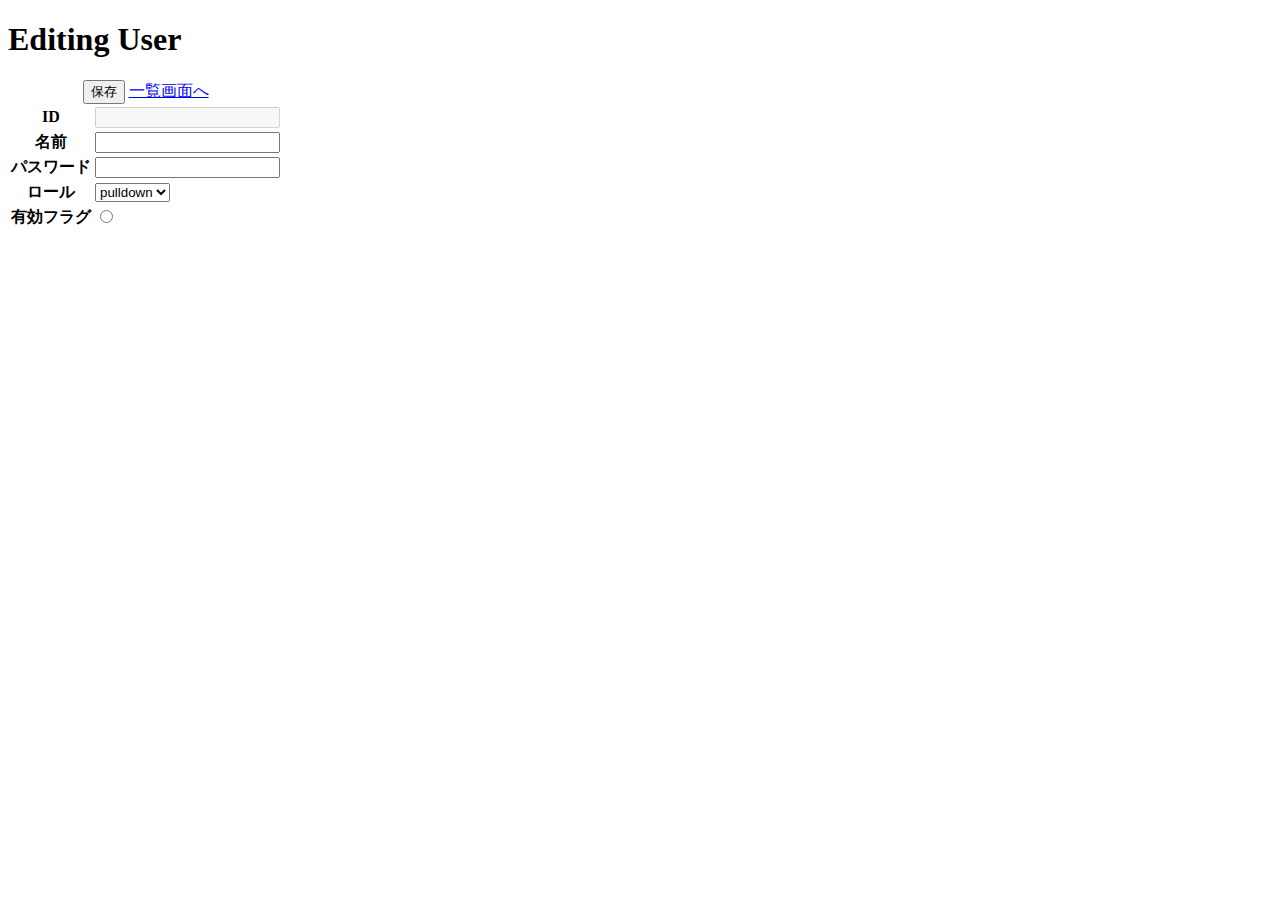
==== src/main/resources/templates/usermaster/usermaster/edit.html @ b2630b0a "first commit" ====
<!DOCTYPE html>
<html xmlns:th="http://www.thymeleaf.org"
    th:replace="~{usermaster/layout/template :: layout(~{::title},~{::body/content()})}">
<head>
<title>Editing User</title>
</head>
<body>
    <div class="container body-container">
        <h1>Editing User</h1>
        <form th:action="@{/usermaster/update/{id}(id=*{id})}"
            th:method="post" th:object="${userUpdateForm}">
            <table class="table user-container">
                <tr>
                    <th>ID</th>
                    <td><input type="text" class="form-control" th:field="*{id}"
                        th:value="*{id}" disabled /></td>
                </tr>
                <tr>
                    <th>名前</th>
                    <td><input type="text" class="form-control" th:field="*{name}" />
                        <span th:if="${#fields.hasErrors('name')}" th:errors="*{name}"></span>
                    </td>
                </tr>
                <tr>
                    <th>パスワード</th>
                    <td><input type="password" class="form-control"
                        th:field="*{password}" /> <span
                        th:if="${#fields.hasErrors('password')}" th:errors="*{password}"></span>
                    </td>
                </tr>
                <tr>
                    <th>ロール</th>
                    <td><select class="form-control" name="role">
                            <option th:each="item : *{getRoleItems()}"
                                th:value="${item.value}" th:text="${item.key}"
                                th:selected="${item.value} == *{role}">pulldown</option>
                    </select></td>
                </tr>
                <tr>
                    <th>有効フラグ</th>
                    <td>
                        <div th:each="item : *{getEnabledItems()}"
                            class="form-check-inline">
                            <input type="radio" class="form-check-input"
                                th:value="${item.value}" th:text="${item.key}"
                                th:field="*{enabled}" />
                        </div>
                    </td>
                </tr>
                <caption>
                    <span class="d-flex justify-content-between">
                        <button type="submit" class="btn btn-outline-dark">保存</button> <a
                        class="btn btn-outline-dark" href="/usermaster/index">一覧画面へ</a>
                    </span>
                </caption>
            </table>
        </form>
    </div>
</body>
</html>
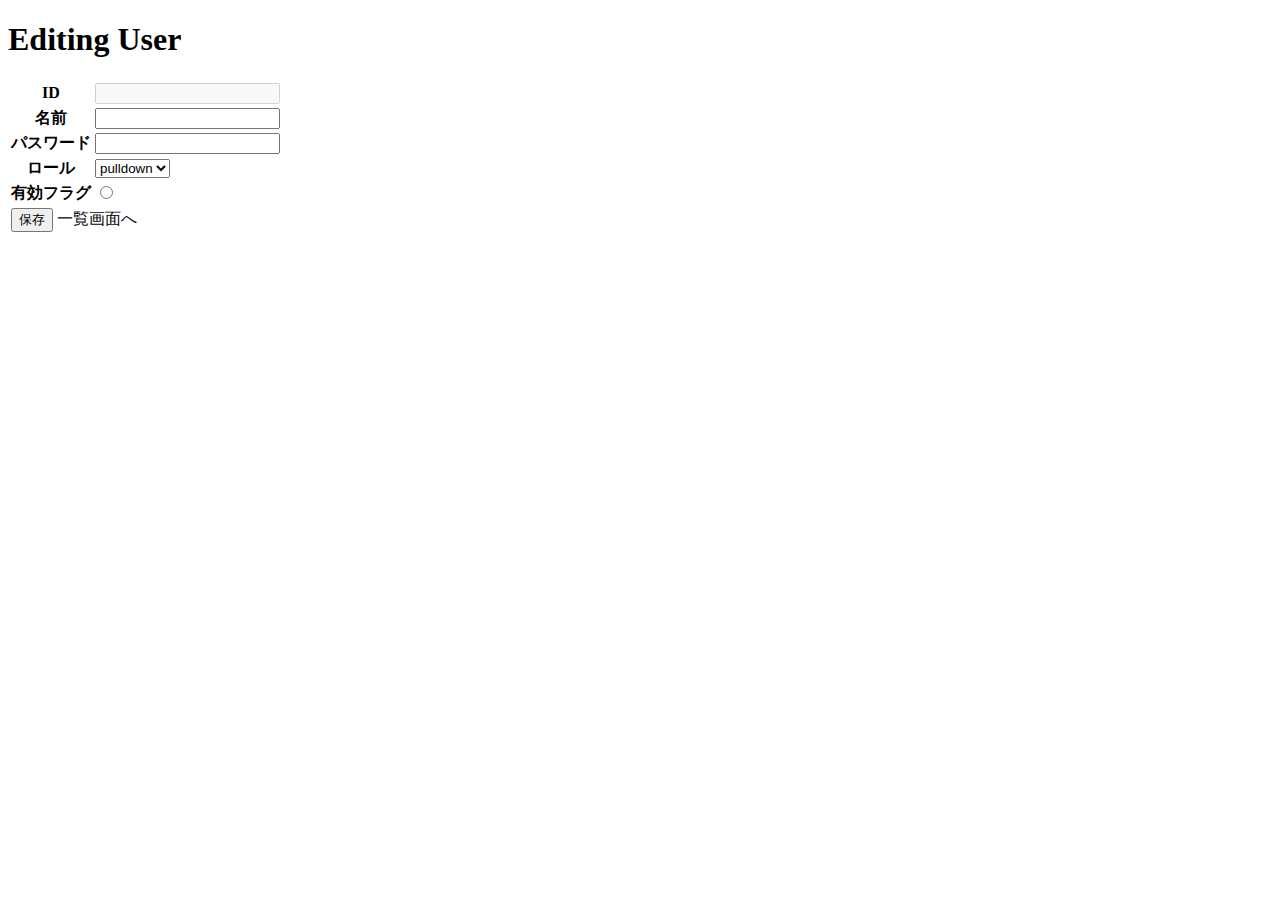
==== commit 7605aedc: "mod layout" ====
--- a/src/main/resources/templates/usermaster/usermaster/edit.html
+++ b/src/main/resources/templates/usermaster/usermaster/edit.html
@@ -13,7 +13,7 @@
                 <tr>
                     <th>ID</th>
                     <td><input type="text" class="form-control" th:field="*{id}"
-                        th:value="*{id}" disabled /></td>
+                            disabled /></td>
                 </tr>
                 <tr>
                     <th>名前</th>
@@ -47,12 +47,16 @@
                         </div>
                     </td>
                 </tr>
-                <caption>
-                    <span class="d-flex justify-content-between">
-                        <button type="submit" class="btn btn-outline-dark">保存</button> <a
-                        class="btn btn-outline-dark" href="/usermaster/index">一覧画面へ</a>
-                    </span>
-                </caption>
+                <tfoot>
+                    <tr>
+                        <td colspan="2">
+                            <span class="d-flex justify-content-between">
+                                <button type="submit" class="btn btn-outline-dark">保存</button>
+                                <a class="btn btn-outline-dark" th:href="@{/usermaster/index}">一覧画面へ</a>
+                            </span>
+                        <td>
+                    </tr>
+                <tfoot>
             </table>
         </form>
     </div>
